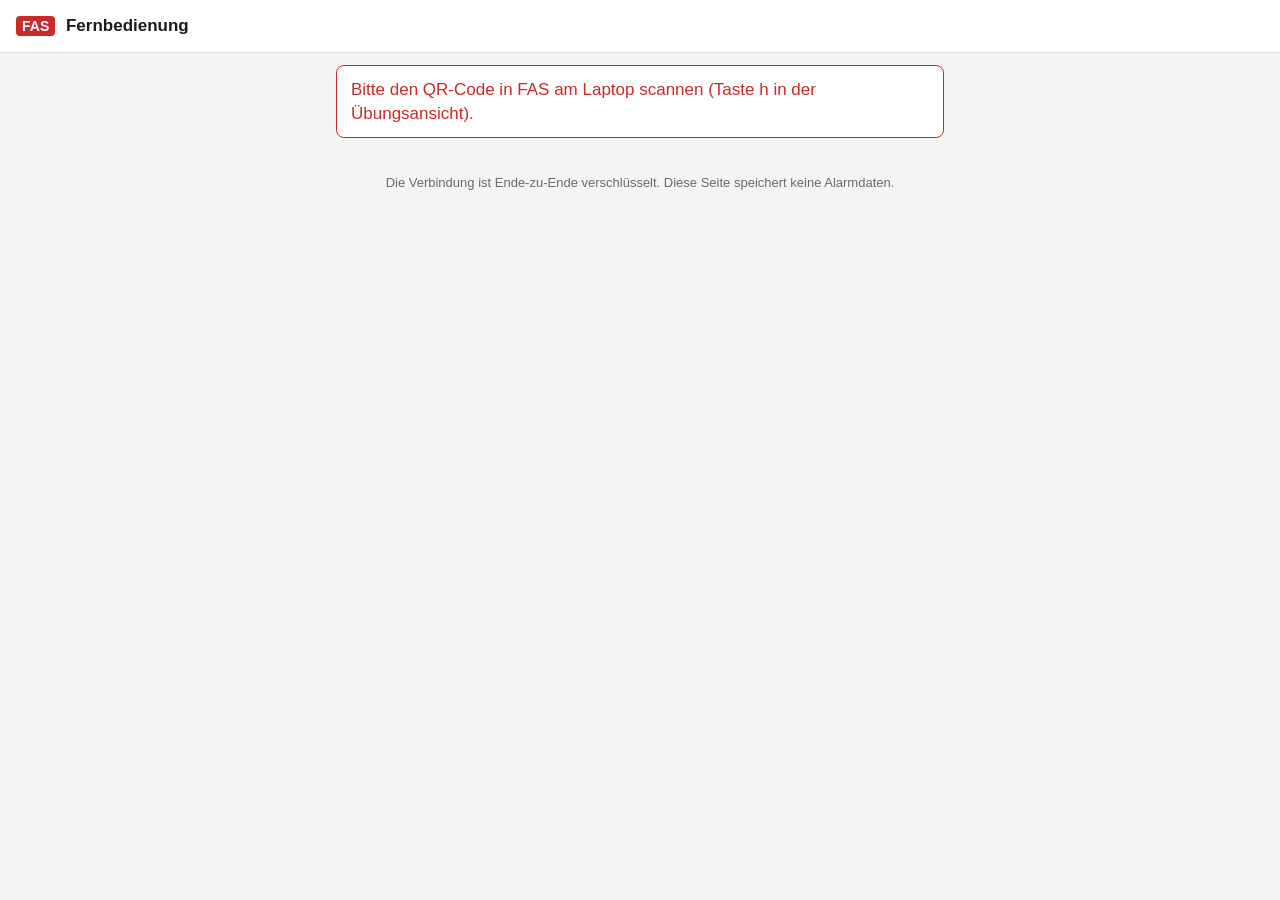
==== remote/index.html @ 4012d786 "README aktualisiert" ====
<!doctype html>
<html lang="de">
<head>
<meta charset="utf-8">
<meta name="viewport" content="width=device-width, initial-scale=1, viewport-fit=cover">
<meta http-equiv="Content-Security-Policy" content="default-src 'none'; script-src 'self'; style-src 'self'; connect-src https: http://127.0.0.1:* http://localhost:*; base-uri 'none'; form-action 'none'">
<meta name="referrer" content="no-referrer">
<meta name="robots" content="noindex">
<title>FAS Fernbedienung</title>
<link rel="stylesheet" href="style.css">
</head>
<body>
<header>
  <div class="title"><span class="badge">FAS</span> Fernbedienung</div>
  <div id="mode" class="mode" hidden></div>
</header>

<main>
  <section id="status" class="status">Verbinde …</section>

  <section id="pairing" class="pairing" hidden>
    <p>Am Laptop erscheint jetzt eine Anfrage. Prüfe, ob dort derselbe Code steht, und bestätige am Laptop mit <strong>J</strong>.</p>
    <div id="code" class="code"></div>
  </section>

  <section id="control" hidden>
    <div class="summary">
      <div><span class="label">Übungszeit</span><span id="clock" class="value">0:00</span></div>
      <div><span class="label">Gesendet</span><span id="sent" class="value">0 / 0</span></div>
      <div><span class="label">Ablauf</span><span id="flow" class="value">–</span></div>
    </div>
    <div class="actions">
      <button id="pause" type="button">Pause</button>
      <button id="random" type="button" hidden>Zufallsalarm</button>
    </div>
    <h2>Als Nächstes</h2>
    <ul id="upcoming" class="rows"></ul>
    <h2>Gesendet</h2>
    <ul id="done" class="rows"></ul>
  </section>

  <div id="toast" class="toast" hidden></div>
</main>

<footer>Die Verbindung ist Ende-zu-Ende verschlüsselt. Diese Seite speichert keine Alarmdaten.</footer>
<script type="module" src="app.js"></script>
</body>
</html>
---- remote/style.css ----
:root {
  --bg: #f4f4f2;
  --card: #ffffff;
  --text: #1c1c1c;
  --dim: #6b6b6b;
  --line: #deded9;
  --accent: #d9480f;
  --ok: #2b8a3e;
  --err: #c92a2a;
  --warn: #b7791f;
  color-scheme: light dark;
}
@media (prefers-color-scheme: dark) {
  :root {
    --bg: #161616;
    --card: #222222;
    --text: #ececec;
    --dim: #9a9a9a;
    --line: #353535;
    --accent: #ff8a3d;
    --ok: #51cf66;
    --err: #ff6b6b;
    --warn: #fcc419;
  }
}
* { box-sizing: border-box; }
body {
  margin: 0;
  background: var(--bg);
  color: var(--text);
  font: 17px/1.4 -apple-system, BlinkMacSystemFont, "Segoe UI", Roboto, sans-serif;
  padding: env(safe-area-inset-top) 0 env(safe-area-inset-bottom);
}
header {
  display: flex;
  justify-content: space-between;
  align-items: center;
  padding: 14px 16px;
  border-bottom: 1px solid var(--line);
  background: var(--card);
  position: sticky;
  top: 0;
}
.title { font-weight: 600; }
.badge {
  background: #c92a2a;
  color: #fff;
  border-radius: 4px;
  padding: 2px 6px;
  margin-right: 6px;
  font-size: 14px;
}
.mode { font-weight: 700; font-size: 14px; padding: 3px 8px; border-radius: 4px; }
.mode.live { background: var(--ok); color: #fff; }
.mode.test { background: var(--warn); color: #000; }
main { padding: 12px 16px 24px; max-width: 640px; margin: 0 auto; }
.status {
  padding: 12px 14px;
  border-radius: 8px;
  background: var(--card);
  border: 1px solid var(--line);
  margin-bottom: 12px;
}
.status.error { border-color: var(--err); color: var(--err); }
.pairing p { margin-top: 0; }
.code {
  font-size: 44px;
  font-weight: 700;
  letter-spacing: 10px;
  text-align: center;
  padding: 16px;
  background: var(--card);
  border: 2px solid var(--accent);
  border-radius: 10px;
  font-variant-numeric: tabular-nums;
}
.summary {
  display: grid;
  grid-template-columns: repeat(3, 1fr);
  gap: 8px;
  margin-bottom: 12px;
}
.summary > div {
  background: var(--card);
  border: 1px solid var(--line);
  border-radius: 8px;
  padding: 8px 10px;
}
.label { display: block; font-size: 12px; color: var(--dim); }
.value { font-weight: 600; font-variant-numeric: tabular-nums; }
.actions { display: flex; gap: 8px; margin-bottom: 8px; }
button {
  font: inherit;
  font-weight: 600;
  min-height: 48px;
  padding: 0 16px;
  border-radius: 8px;
  border: 1px solid var(--line);
  background: var(--card);
  color: var(--text);
}
.actions button { flex: 1; }
button.primary { background: var(--accent); border-color: var(--accent); color: #fff; }
button.armed { background: var(--err); border-color: var(--err); color: #fff; }
button:disabled { opacity: .5; }
h2 { font-size: 14px; text-transform: uppercase; letter-spacing: .05em; color: var(--dim); margin: 20px 0 8px; }
.rows { list-style: none; margin: 0; padding: 0; }
.rows li {
  background: var(--card);
  border: 1px solid var(--line);
  border-radius: 8px;
  padding: 10px 12px;
  margin-bottom: 8px;
}
.rows .head { display: flex; justify-content: space-between; gap: 8px; }
.rows .kw { font-weight: 600; }
.rows .meta { color: var(--dim); font-size: 14px; white-space: nowrap; }
.rows .addr { color: var(--dim); font-size: 15px; margin: 2px 0 8px; }
.rows .btns { display: flex; gap: 8px; }
.rows .btns button { flex: 1; }
.rows .state-ok { color: var(--ok); }
.rows .state-err { color: var(--err); }
.rows .empty { color: var(--dim); background: none; border: 0; padding: 4px 0; }
.toast {
  position: fixed;
  left: 16px;
  right: 16px;
  bottom: calc(16px + env(safe-area-inset-bottom));
  background: var(--err);
  color: #fff;
  padding: 12px 14px;
  border-radius: 8px;
  max-width: 608px;
  margin: 0 auto;
}
footer { color: var(--dim); font-size: 13px; text-align: center; padding: 0 16px 24px; }
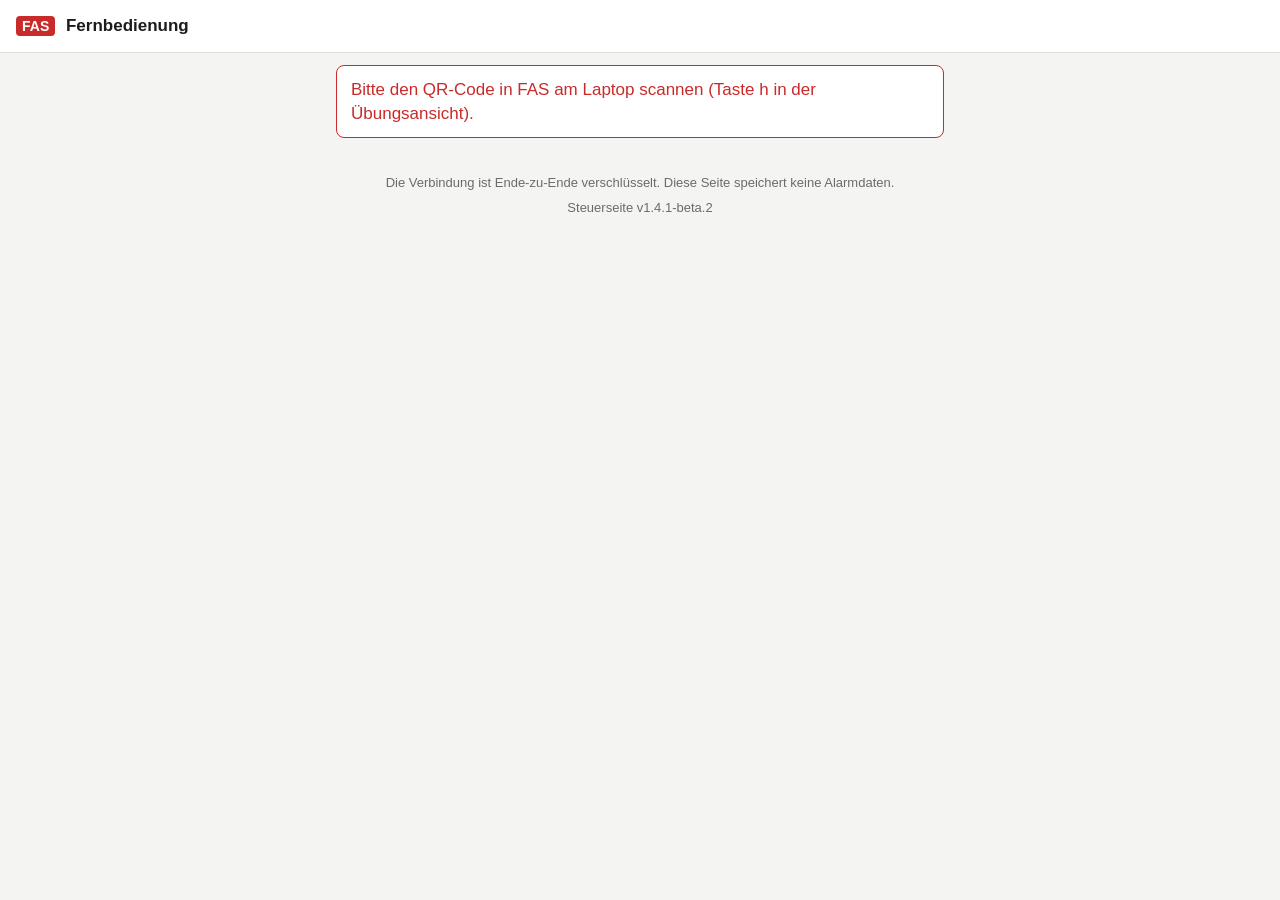
==== commit 74575753: "README aktualisiert" ====
--- a/remote/index.html
+++ b/remote/index.html
@@ -42,7 +42,10 @@
   <div id="toast" class="toast" hidden></div>
 </main>
 
-<footer>Die Verbindung ist Ende-zu-Ende verschlüsselt. Diese Seite speichert keine Alarmdaten.</footer>
+<footer>
+  Die Verbindung ist Ende-zu-Ende verschlüsselt. Diese Seite speichert keine Alarmdaten.
+  <div id="versions" class="versions"></div>
+</footer>
 <script type="module" src="app.js"></script>
 </body>
 </html>
--- a/remote/style.css
+++ b/remote/style.css
@@ -103,6 +103,24 @@
 button.primary { background: var(--accent); border-color: var(--accent); color: #fff; }
 button.armed { background: var(--err); border-color: var(--err); color: #fff; }
 button:disabled { opacity: .5; }
+button.pending {
+  opacity: 1;
+  color: var(--dim);
+  border-style: dashed;
+}
+button.pending::before {
+  content: "";
+  display: inline-block;
+  width: 14px;
+  height: 14px;
+  margin-right: 8px;
+  vertical-align: -2px;
+  border: 2px solid var(--dim);
+  border-top-color: transparent;
+  border-radius: 50%;
+  animation: spin .8s linear infinite;
+}
+@keyframes spin { to { transform: rotate(360deg); } }
 h2 { font-size: 14px; text-transform: uppercase; letter-spacing: .05em; color: var(--dim); margin: 20px 0 8px; }
 .rows { list-style: none; margin: 0; padding: 0; }
 .rows li {
@@ -134,3 +152,4 @@
   margin: 0 auto;
 }
 footer { color: var(--dim); font-size: 13px; text-align: center; padding: 0 16px 24px; }
+.versions { margin-top: 6px; font-variant-numeric: tabular-nums; }
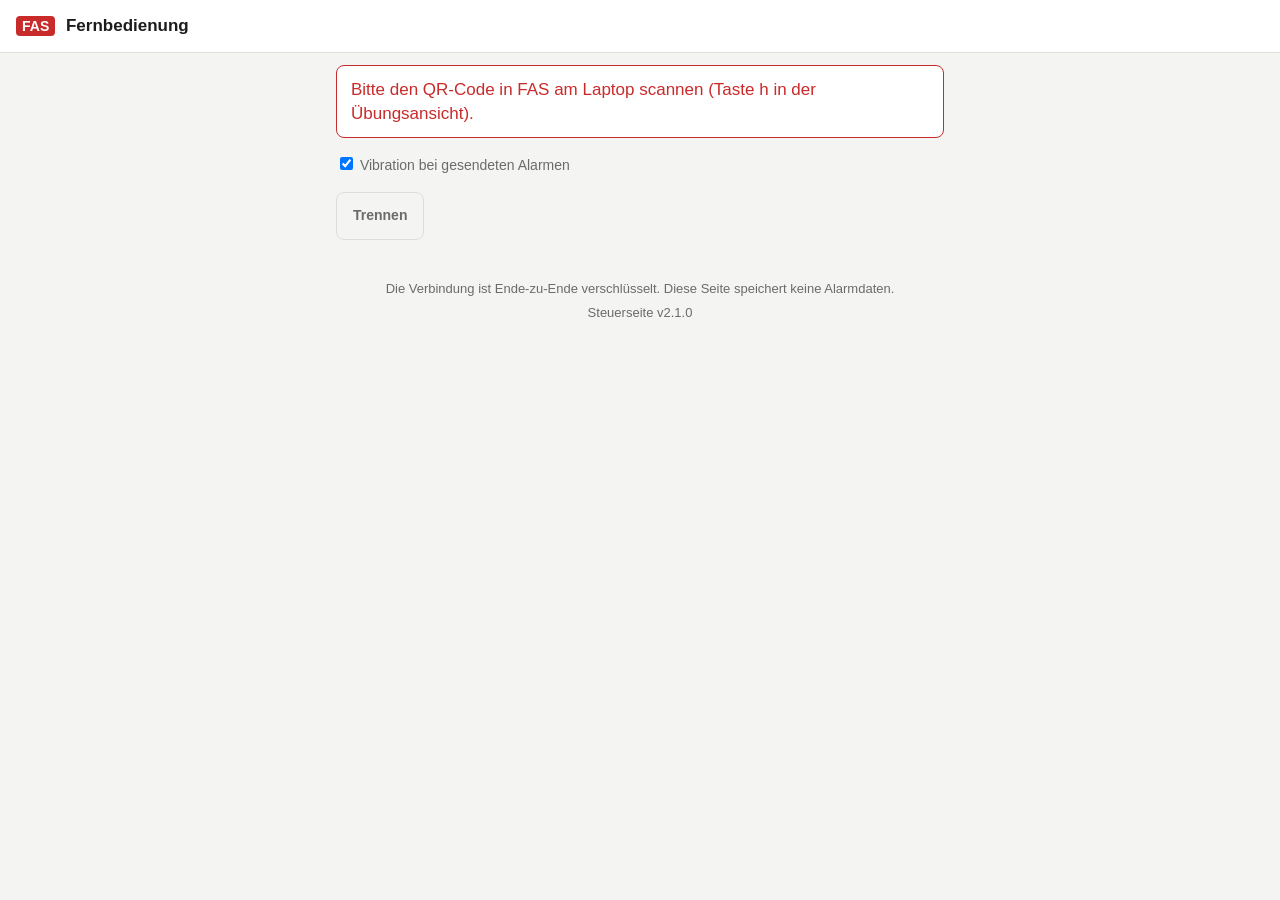
==== commit 394c4991: "README aktualisiert" ====
--- a/remote/index.html
+++ b/remote/index.html
@@ -14,6 +14,8 @@
   <div class="title"><span class="badge">FAS</span> Fernbedienung</div>
   <div id="mode" class="mode" hidden></div>
 </header>
+
+<div id="notice" class="notice" role="status" aria-live="polite" hidden></div>
 
 <main>
   <section id="status" class="status">Verbinde …</section>
@@ -32,6 +34,7 @@
     <div class="actions">
       <button id="pause" type="button">Pause</button>
       <button id="random" type="button" hidden>Zufallsalarm</button>
+      <button id="note" type="button" hidden>Notiz</button>
     </div>
     <h2>Als Nächstes</h2>
     <ul id="upcoming" class="rows"></ul>
@@ -39,8 +42,33 @@
     <ul id="done" class="rows"></ul>
   </section>
 
+  <label class="setting"><input id="vibrate" type="checkbox" checked> Vibration bei gesendeten Alarmen</label>
+
+  <button id="disconnect" type="button" class="secondary" hidden>Trennen</button>
+
   <div id="toast" class="toast" hidden></div>
 </main>
+
+<section id="sheet" class="sheet" role="dialog" aria-modal="true" aria-labelledby="sheet-title" hidden>
+  <div class="sheet-head">
+    <button id="sheet-close" type="button" class="back" aria-label="Zurück zur Liste">‹ Zurück</button>
+    <div id="sheet-title" class="sheet-title"></div>
+  </div>
+  <div id="sheet-body" class="sheet-body"></div>
+</section>
+
+<section id="composer" class="composer" role="dialog" aria-modal="true" aria-labelledby="composer-title" hidden>
+  <div class="composer-box">
+    <h3 id="composer-title">Notiz</h3>
+    <p class="composer-hint">Landet im Verlauf und im Protokoll am Laptop.</p>
+    <textarea id="note-text" maxlength="500" rows="5" placeholder="z. B. Statist erst nach 10 Minuten freigeben"></textarea>
+    <div class="composer-meta"><span id="note-err" class="note-err" role="alert"></span><span id="note-count" class="note-count">0 / 500</span></div>
+    <div class="composer-btns">
+      <button id="note-cancel" type="button">Abbrechen</button>
+      <button id="note-save" type="button" class="primary">Speichern</button>
+    </div>
+  </div>
+</section>
 
 <footer>
   Die Verbindung ist Ende-zu-Ende verschlüsselt. Diese Seite speichert keine Alarmdaten.
--- a/remote/style.css
+++ b/remote/style.css
@@ -153,3 +153,109 @@
 }
 footer { color: var(--dim); font-size: 13px; text-align: center; padding: 0 16px 24px; }
 .versions { margin-top: 6px; font-variant-numeric: tabular-nums; }
+.rows .hint { color: var(--dim); font-size: 13px; }
+.rows li.expandable { cursor: pointer; }
+.rows .chevron { color: var(--dim); font-weight: 400; }
+.rows .details {
+  border-top: 1px solid var(--line);
+  margin: 0 0 8px;
+  padding-top: 6px;
+  font-size: 15px;
+}
+.rows .detail { margin-bottom: 4px; overflow-wrap: anywhere; }
+.rows .detail .label { display: block; font-size: 12px; color: var(--dim); }
+.rows .detail.regie {
+  border-left: 3px solid var(--warn);
+  padding-left: 8px;
+}
+.notice {
+  position: fixed;
+  left: 16px;
+  right: 16px;
+  top: calc(8px + env(safe-area-inset-top));
+  z-index: 10;
+  background: var(--ok);
+  color: #fff;
+  padding: 12px 14px;
+  border-radius: 8px;
+  max-width: 608px;
+  margin: 0 auto;
+  font-weight: 600;
+}
+.notice.failed { background: var(--err); }
+.notice[hidden] { display: none; }
+.setting { display: block; margin: 16px 0; color: var(--dim); font-size: 14px; }
+
+button.secondary { display: block; margin: 8px 0 16px; background: transparent; color: var(--dim); font-size: 14px; }
+button.secondary.armed { background: var(--err); color: #fff; }
+
+/* Detail sheet and note composer: in-page views above the list. */
+body.layer-open { overflow: hidden; }
+.sheet {
+  position: fixed;
+  inset: 0;
+  z-index: 20;
+  background: var(--bg);
+  overflow-y: auto;
+  padding: env(safe-area-inset-top) 0 env(safe-area-inset-bottom);
+}
+.sheet[hidden], .composer[hidden] { display: none; }
+.sheet-head {
+  position: sticky;
+  top: 0;
+  display: flex;
+  align-items: center;
+  gap: 8px;
+  padding: 8px 12px;
+  background: var(--card);
+  border-bottom: 1px solid var(--line);
+}
+.sheet-head .back { min-height: 44px; padding: 0 12px; flex: none; }
+.sheet-title { font-weight: 600; overflow-wrap: anywhere; }
+.sheet-body { padding: 12px 16px 32px; max-width: 640px; margin: 0 auto; }
+.sheet-body .detail { margin-bottom: 10px; overflow-wrap: anywhere; white-space: pre-wrap; }
+.sheet-body .detail .label { display: block; font-size: 12px; color: var(--dim); white-space: normal; }
+.sheet-body .detail.regie { border-left: 3px solid var(--warn); padding-left: 8px; }
+.sheet-body .detail .when { display: block; color: var(--dim); font-size: 14px; }
+.sheet-body .detail .when.ok { color: var(--ok); }
+.sheet-body .detail .when.err { color: var(--err); }
+.sheet-body .detail.err .text { color: var(--err); }
+.sheet-body .loading { color: var(--dim); font-size: 14px; margin: 4px 0 12px; }
+.sheet-body .btns { display: flex; flex-wrap: wrap; gap: 8px; margin: 12px 0; }
+.sheet-body .btns button { flex: 1 1 40%; }
+.composer {
+  position: fixed;
+  inset: 0;
+  z-index: 30;
+  background: rgba(0, 0, 0, .45);
+  display: flex;
+  align-items: flex-start;
+  justify-content: center;
+  padding: calc(24px + env(safe-area-inset-top)) 16px 16px;
+}
+.composer-box {
+  width: 100%;
+  max-width: 608px;
+  background: var(--card);
+  border-radius: 10px;
+  padding: 14px;
+}
+.composer-box h3 { margin: 0 0 4px; font-size: 17px; }
+.composer-hint { margin: 0 0 8px; color: var(--dim); font-size: 14px; }
+.composer textarea {
+  width: 100%;
+  font: inherit;
+  color: var(--text);
+  background: var(--bg);
+  border: 1px solid var(--line);
+  border-radius: 8px;
+  padding: 8px 10px;
+  resize: vertical;
+}
+.composer-meta { display: flex; justify-content: space-between; gap: 8px; font-size: 13px; margin: 4px 0 10px; }
+.note-count { color: var(--dim); font-variant-numeric: tabular-nums; white-space: nowrap; }
+.note-err { color: var(--err); }
+.composer-btns { display: flex; gap: 8px; }
+.composer-btns button { flex: 1; }
+.toast.ok { background: var(--ok); }
+.toast { z-index: 40; }
